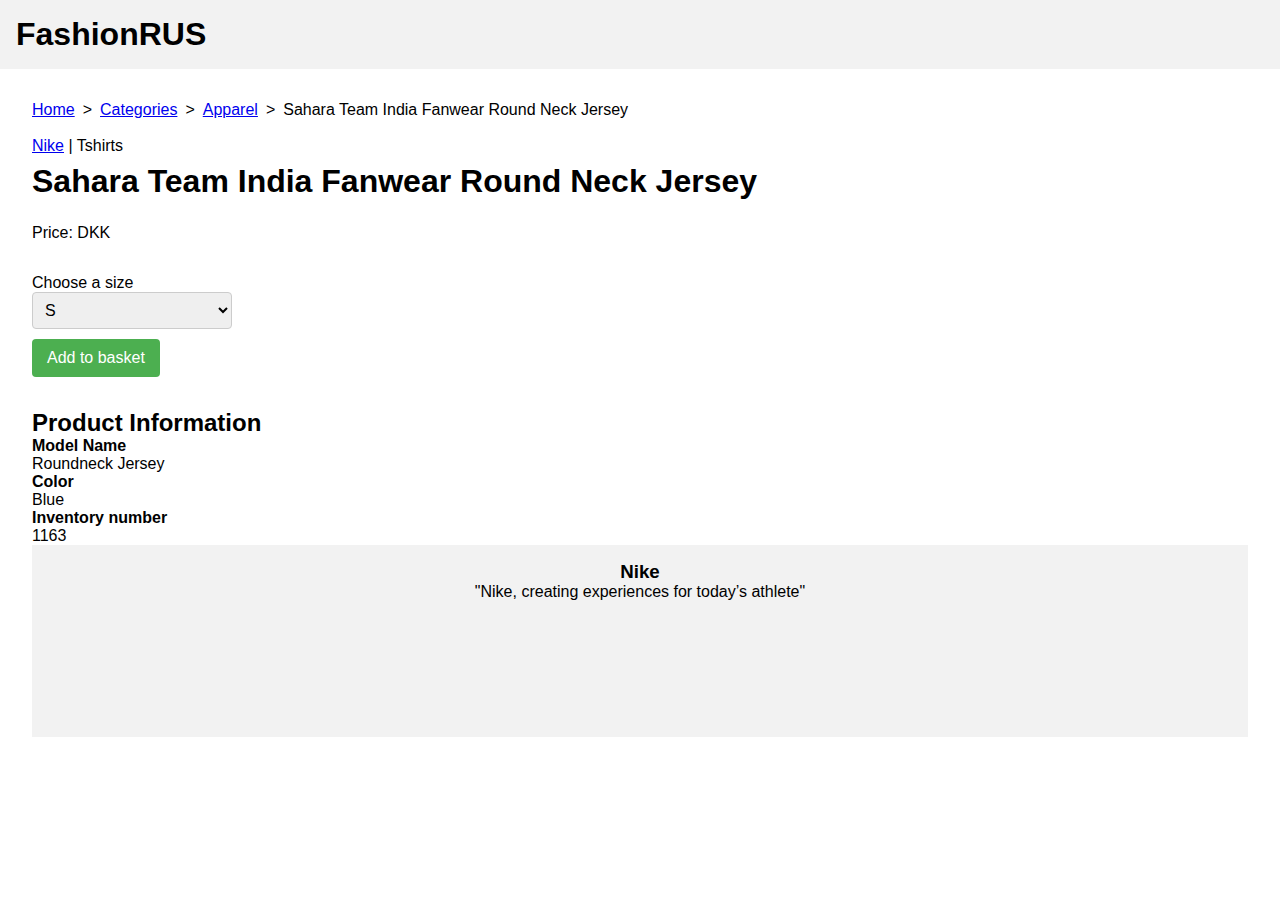
==== product.html @ d1466bdb "init commit" ====
<!DOCTYPE html>
<html lang="en">
  <head>
    <meta charset="UTF-8" />
    <meta name="viewport" content="width=device-width, initial-scale=1.0" />
    <title>Produkt</title>
    <link rel="stylesheet" href="css/general.css" />
    <link rel="stylesheet" href="css/product.css" />
  </head>
  <body>
    <header>
      <h1>FashionRUS</h1>
      <nav></nav>
    </header>
    <main>
      <ol class="breadcrumbs">
        <li><a href="index.html">Home</a></li>
        <li><a href="category.html">Categories</a></li>
        <li><a href="productList.html">Apparel</a></li>
        <li class="breadcrumbsProductName">
          Sahara Team India Fanwear Round Neck Jersey
        </li>
      </ol>
      <img class="productImage"/>
      <section class="purchaseBox">
        <p>
          <a href="#brandBlockBio"><span class="brand">Nike</span></a> |
          <span class="articletype">Tshirts</span>
        </p>
        <h2 class="productName">Sahara Team India Fanwear Round Neck Jersey</h2>
        <p>Price: <span class="price"></span> DKK</p>
        <form>
          <label
            >Choose a size
            <select name="size">
              <option value="s">S</option>
              <option value="m">M</option>
              <option value="l">L</option>
              <option value="xl">XL</option>
            </select>
          </label>
          <button>Add to basket</button>
        </form>
      </section>
      <section class="info">
        <h2>Product Information</h2>
        <dl>
          <dt>Model Name</dt>
          <dd class="variantName">Roundneck Jersey</dd>
          <dt>Color</dt>
          <dd class="baseColour">Blue</dd>
          <dt>Inventory number</dt>
          <dd class="relId">1163</dd>
        </dl>
        <article id="brandBlockBio" class="brandBlock">
          <h3 class="brandName">Nike</h3>
          <p>
            "<span class="brandBio"
              >Nike, creating experiences for today’s athlete</span
            >"
          </p>
          <img class="brandImage"/>
        </article>
      </section>
    </main>
    <script src="js/product.js"></script>
  </body>
</html>
---- css/general.css ----
* {
    box-sizing: border-box;
    margin: 0;
    padding: 0;
  }
  body {
    font-family: Arial, sans-serif;
  }
  header {
    background-color: #f2f2f2;
    padding: 1rem;
    display: flex;
    justify-content: space-between;
    align-items: center;
  }
  main {
    margin: 2rem;
  }
---- css/product.css ----
.productImage {
  width: 100%;
}
.brandImage {
  height: 100px;
  margin: 1rem 0 0 0;
}
.brandBlock {
  background-color: #f2f2f2;
  text-align: center;
  padding: 1rem;
}
.breadcrumbs {
  list-style: none;
  display: flex;
  gap: 0.5rem;
}
.breadcrumbs li:not(:last-child):after {
  content: ">";
  margin-left: 0.5rem;
}
.info {
  margin: 1rem 0;
}
.info dt {
  font-weight: bold;
}
.productName {
  font-size: 2rem;
  margin: 0.5rem 0 1.5rem 0;
}


form {
  /* background-color: #fff;
  border: 1px solid #ddd;
  padding: 20px;
  border-radius: 8px;
  box-shadow: 0 0 10px rgba(0, 0, 0, 0.1); */
  max-width: 200px;
  margin: 2rem 0;
}

label {
  display: block;
  margin-bottom: 10px;
}

select {
  display: block;
  width: 100%;
  padding: 8px;
  font-size: 16px;
  border: 1px solid #ccc;
  border-radius: 4px;
  box-sizing: border-box;
  margin-bottom: 10px;
}


button {
  background-color: #4caf50;
  color: #fff;
  padding: 10px 15px;
  font-size: 16px;
  border: none;
  border-radius: 4px;
  cursor: pointer;
}

button:hover {
  background-color: #45a049;
}
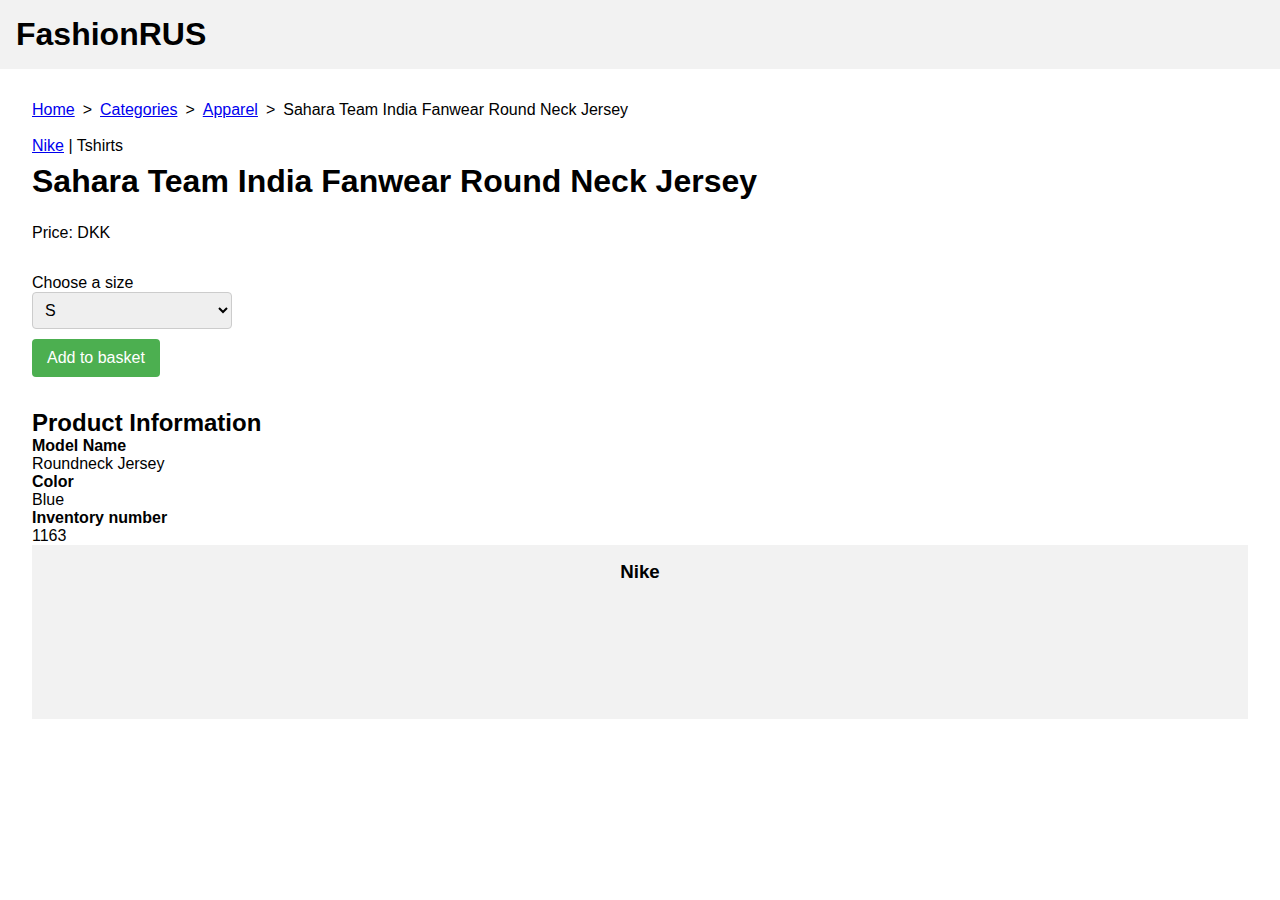
==== commit 53603bb4: "product - removed brand img when null" ====
--- a/product.html
+++ b/product.html
@@ -1,8 +1,11 @@
 <!DOCTYPE html>
 <html lang="en">
   <head>
-    <meta charset="UTF-8" />
-    <meta name="viewport" content="width=device-width, initial-scale=1.0" />
+    <meta charset="UTF-8">
+    <meta name="robots" content="noindex">
+    <meta name="viewport" content="width=device-width, initial-scale=1.0">
+    <meta http-equiv="X-UA-Compatible" content="IE=edge">
+    <link rel="icon" type="image/x-icon" href="img/favicon.png">
     <title>Produkt</title>
     <link rel="stylesheet" href="css/general.css" />
     <link rel="stylesheet" href="css/product.css" />
@@ -17,17 +20,17 @@
         <li><a href="index.html">Home</a></li>
         <li><a href="category.html">Categories</a></li>
         <li><a href="productList.html">Apparel</a></li>
-        <li class="breadcrumbsProductName">
+        <li class="breadcrumbs_product_name">
           Sahara Team India Fanwear Round Neck Jersey
         </li>
       </ol>
-      <img class="productImage"/>
-      <section class="purchaseBox">
+      <img class="product_image"/>
+      <section class="purchase_box">
         <p>
           <a href="#brandBlockBio"><span class="brand">Nike</span></a> |
-          <span class="articletype">Tshirts</span>
+          <span class="article_type">Tshirts</span>
         </p>
-        <h2 class="productName">Sahara Team India Fanwear Round Neck Jersey</h2>
+        <h2 class="product_name">Sahara Team India Fanwear Round Neck Jersey</h2>
         <p>Price: <span class="price"></span> DKK</p>
         <form>
           <label
@@ -46,20 +49,16 @@
         <h2>Product Information</h2>
         <dl>
           <dt>Model Name</dt>
-          <dd class="variantName">Roundneck Jersey</dd>
+          <dd class="variant_name">Roundneck Jersey</dd>
           <dt>Color</dt>
-          <dd class="baseColour">Blue</dd>
+          <dd class="base_colour">Blue</dd>
           <dt>Inventory number</dt>
-          <dd class="relId">1163</dd>
+          <dd class="rel_id">1163</dd>
         </dl>
-        <article id="brandBlockBio" class="brandBlock">
-          <h3 class="brandName">Nike</h3>
-          <p>
-            "<span class="brandBio"
-              >Nike, creating experiences for today’s athlete</span
-            >"
-          </p>
-          <img class="brandImage"/>
+        <article id="brand_block_bio" class="brand_block">
+          <h3 class="brand_name">Nike</h3>
+          <p class="brand_bio"></p>
+          <img class="brand_image"/>
         </article>
       </section>
     </main>
--- a/css/product.css
+++ b/css/product.css
@@ -1,12 +1,12 @@
 
-.productImage {
+.product_image {
   width: 100%;
 }
-.brandImage {
+.brand_image {
   height: 100px;
   margin: 1rem 0 0 0;
 }
-.brandBlock {
+.brand_block {
   background-color: #f2f2f2;
   text-align: center;
   padding: 1rem;
@@ -26,7 +26,7 @@
 .info dt {
   font-weight: bold;
 }
-.productName {
+.product_name {
   font-size: 2rem;
   margin: 0.5rem 0 1.5rem 0;
 }
